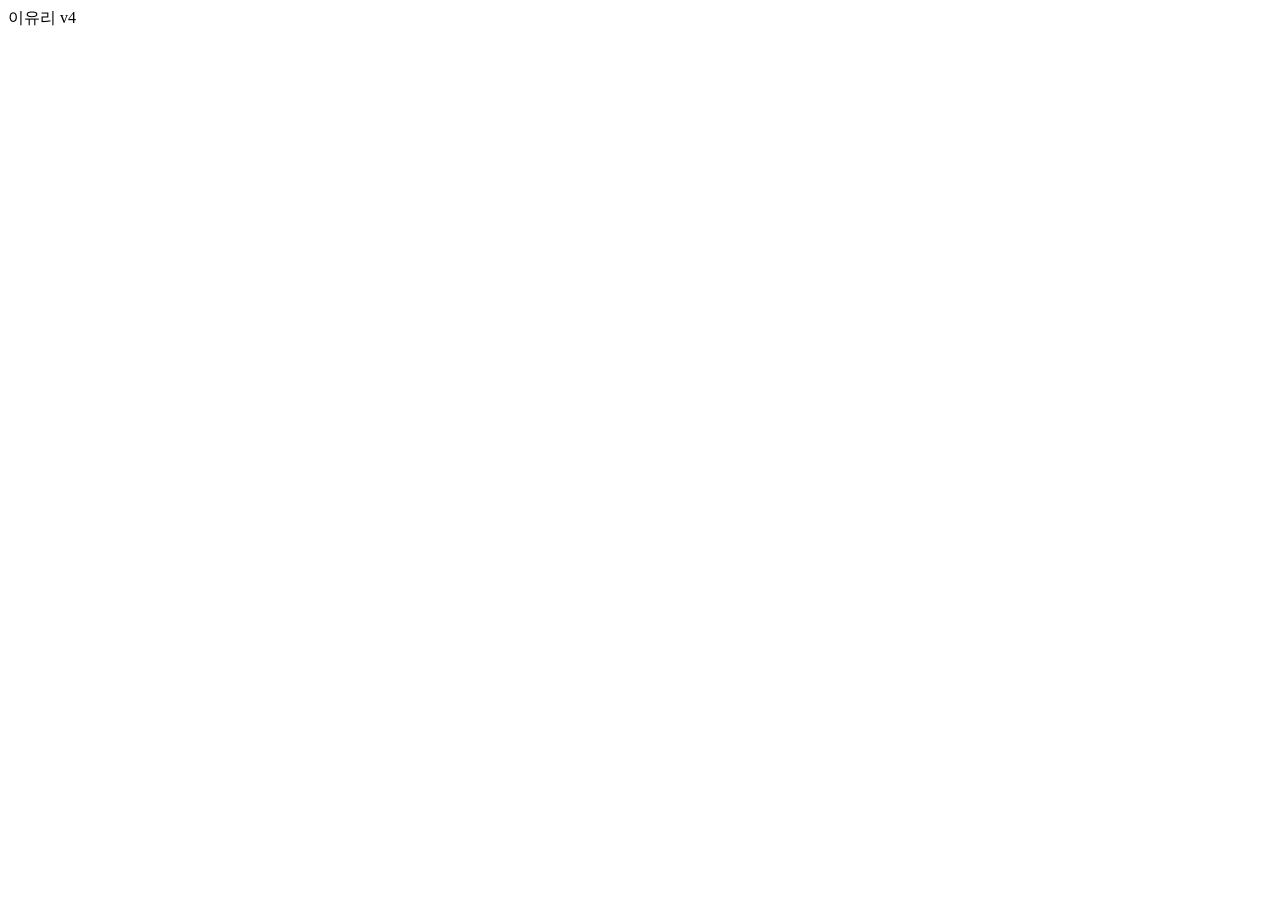
==== index.html @ d00e20e7 "v4" ====
<!DOCTYPE html>
<html lang="en">
<head>
    <meta charset="UTF-8">
    <meta name="viewport" content="width=device-width, initial-scale=1.0">
    <title>KD01</title>
</head>
<body>
    이유리 v4
</body>
</html>
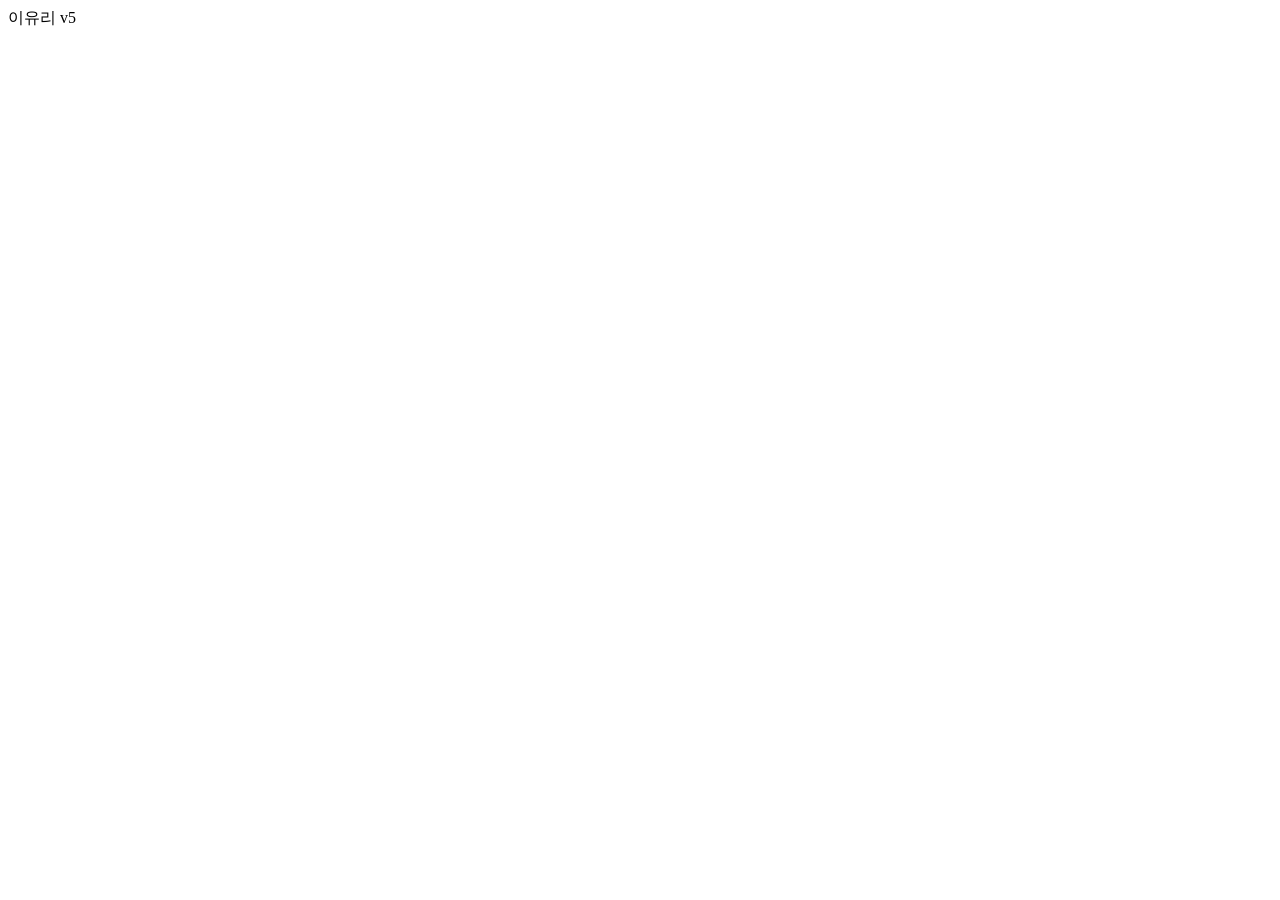
==== commit 41cb817d: "v5" ====
--- a/index.html
+++ b/index.html
@@ -6,6 +6,6 @@
     <title>KD01</title>
 </head>
 <body>
-    이유리 v4
+    이유리 v5
 </body>
-</html>+</html>
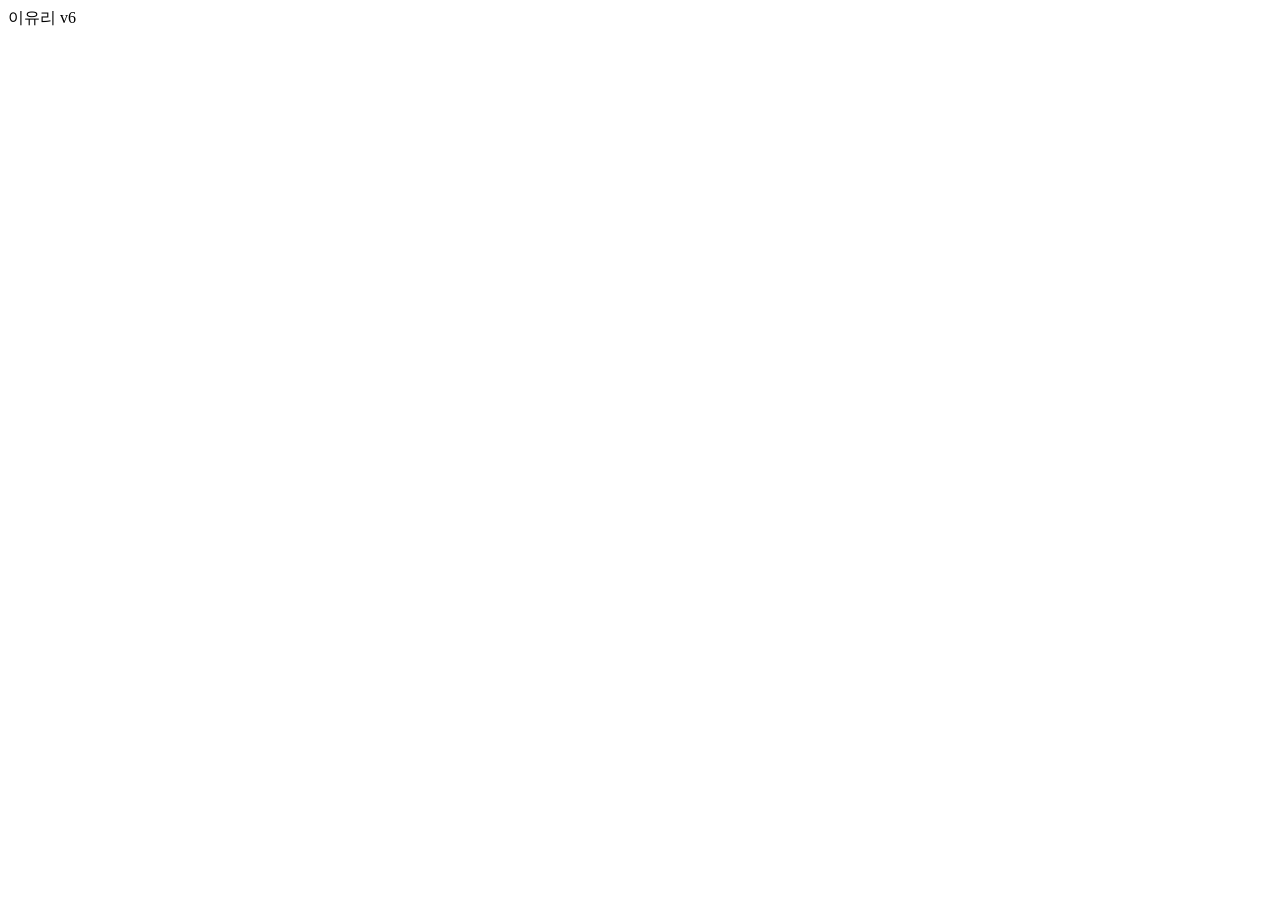
==== commit c61c62f4: "v6" ====
--- a/index.html
+++ b/index.html
@@ -6,6 +6,6 @@
     <title>KD01</title>
 </head>
 <body>
-    이유리 v5
+    이유리 v6
 </body>
 </html>
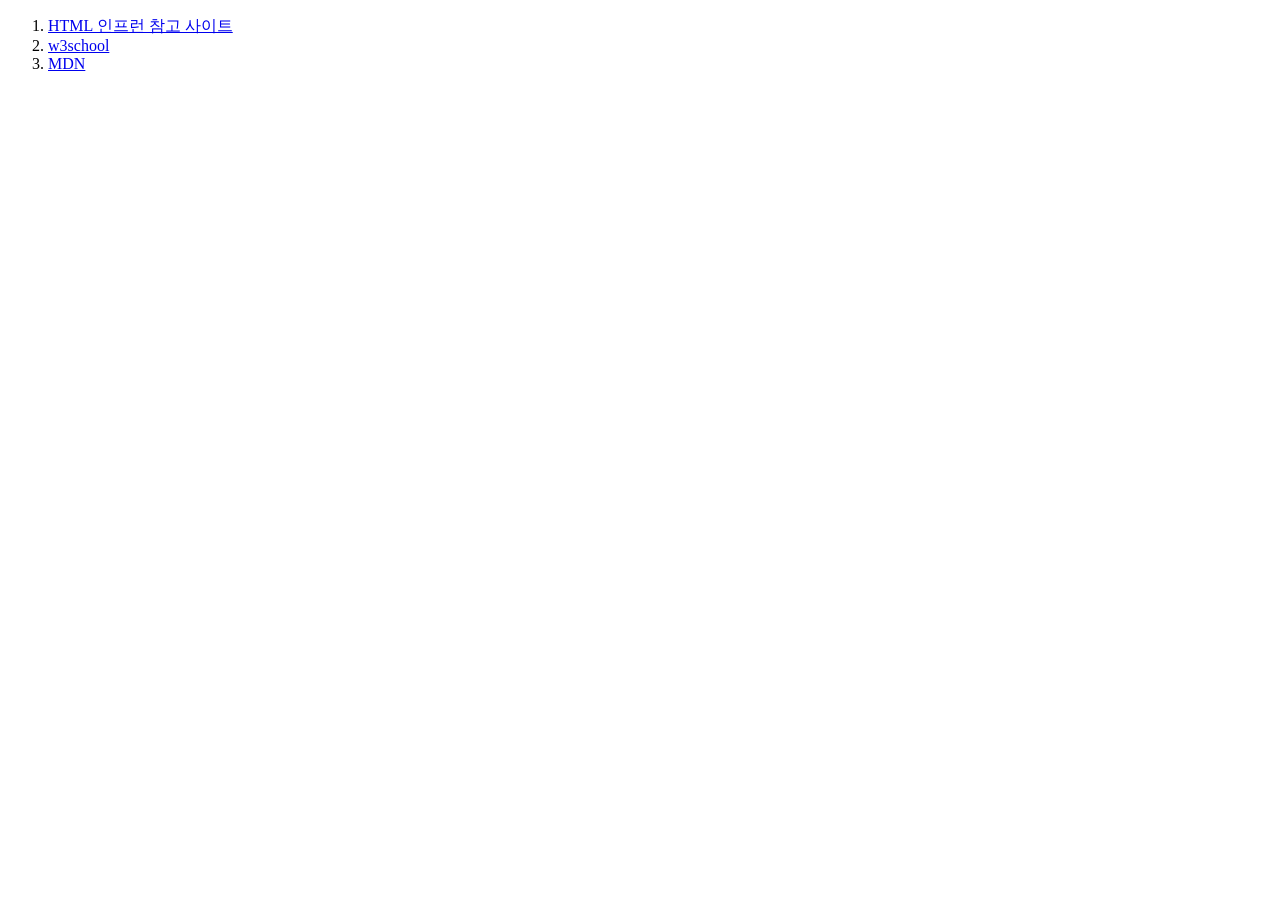
==== commit 8c3441aa: "html기초태그" ====
--- a/index.html
+++ b/index.html
@@ -6,6 +6,15 @@
     <title>KD01</title>
 </head>
 <body>
-    이유리 v6
+    <ol>
+    <li>
+<a href="https://www.inflearn.com/course/%EB%88%84%EA%B5%AC%EB%82%98-%EC%89%BD%EA%B2%8C-%EC%8B%9C%EC%9E%91%ED%95%98%EB%8A%94-%EC%9B%B9%EA%B0%9C%EB%B0%9C-%EA%B8%B0%EC%B4%88">HTML 인프런 참고 사이트</a>
+</li>
+<li>
+<a href="https://www.w3schools.com/">w3school</a>
+</li>
+<li>
+<a href="https://developer.mozilla.org/ko/">MDN</a></ol>
+</li>
 </body>
-</html>
+</html>
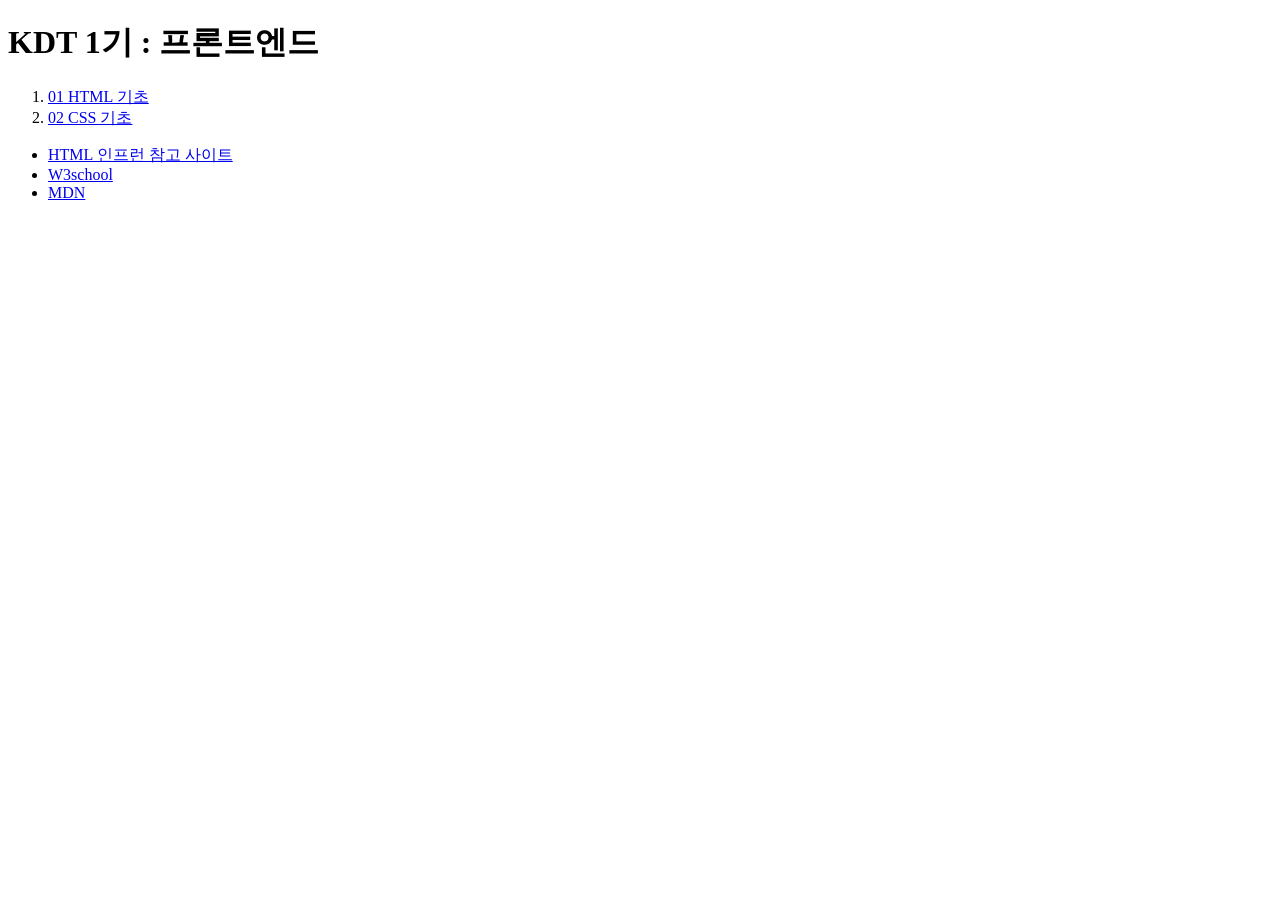
==== commit 75c0f88b: "05" ====
--- a/index.html
+++ b/index.html
@@ -1,20 +1,39 @@
 <!DOCTYPE html>
-<html lang="en">
+<html lang="ko">
+
 <head>
-    <meta charset="UTF-8">
-    <meta name="viewport" content="width=device-width, initial-scale=1.0">
-    <title>KD01</title>
+  <meta charset="UTF-8">
+  <meta name="viewport" content="width=device-width, initial-scale=1.0">
+  <!-- 외부스타일 -->
+  <link rel="stylesheet" type="text/css" href="./index.css">
+  <title>KD01</title>
 </head>
+
 <body>
-    <ol>
-    <li>
-<a href="https://www.inflearn.com/course/%EB%88%84%EA%B5%AC%EB%82%98-%EC%89%BD%EA%B2%8C-%EC%8B%9C%EC%9E%91%ED%95%98%EB%8A%94-%EC%9B%B9%EA%B0%9C%EB%B0%9C-%EA%B8%B0%EC%B4%88">HTML 인프런 참고 사이트</a>
-</li>
-<li>
-<a href="https://www.w3schools.com/">w3school</a>
-</li>
-<li>
-<a href="https://developer.mozilla.org/ko/">MDN</a></ol>
-</li>
+  <main>
+    <h1>KDT 1기 : 프론트엔드</h1>
+    <nav>
+      <ol>
+        <li><a href="./01/01.html">01 HTML 기초</a></li>
+        <li><a href="./02/02.html">02 CSS 기초</a></li>
+      </ol>
+    </nav>
+    <article>
+      <ul>
+        <li id="bt1">
+          <a
+            href="https://www.inflearn.com/course/%EB%88%84%EA%B5%AC%EB%82%98-%EC%89%BD%EA%B2%8C-%EC%8B%9C%EC%9E%91%ED%95%98%EB%8A%94-%EC%9B%B9%EA%B0%9C%EB%B0%9C-%EA%B8%B0%EC%B4%88">HTML
+            인프런 참고 사이트</a>
+        </li>
+        <li>
+          <a href="https://www.w3schools.com/">W3school</a>
+        </li>
+        <li>
+          <a href="https://developer.mozilla.org/ko/">MDN</a>
+        </li>
+      </ul>
+    </article>
+  </main>
 </body>
+
 </html>
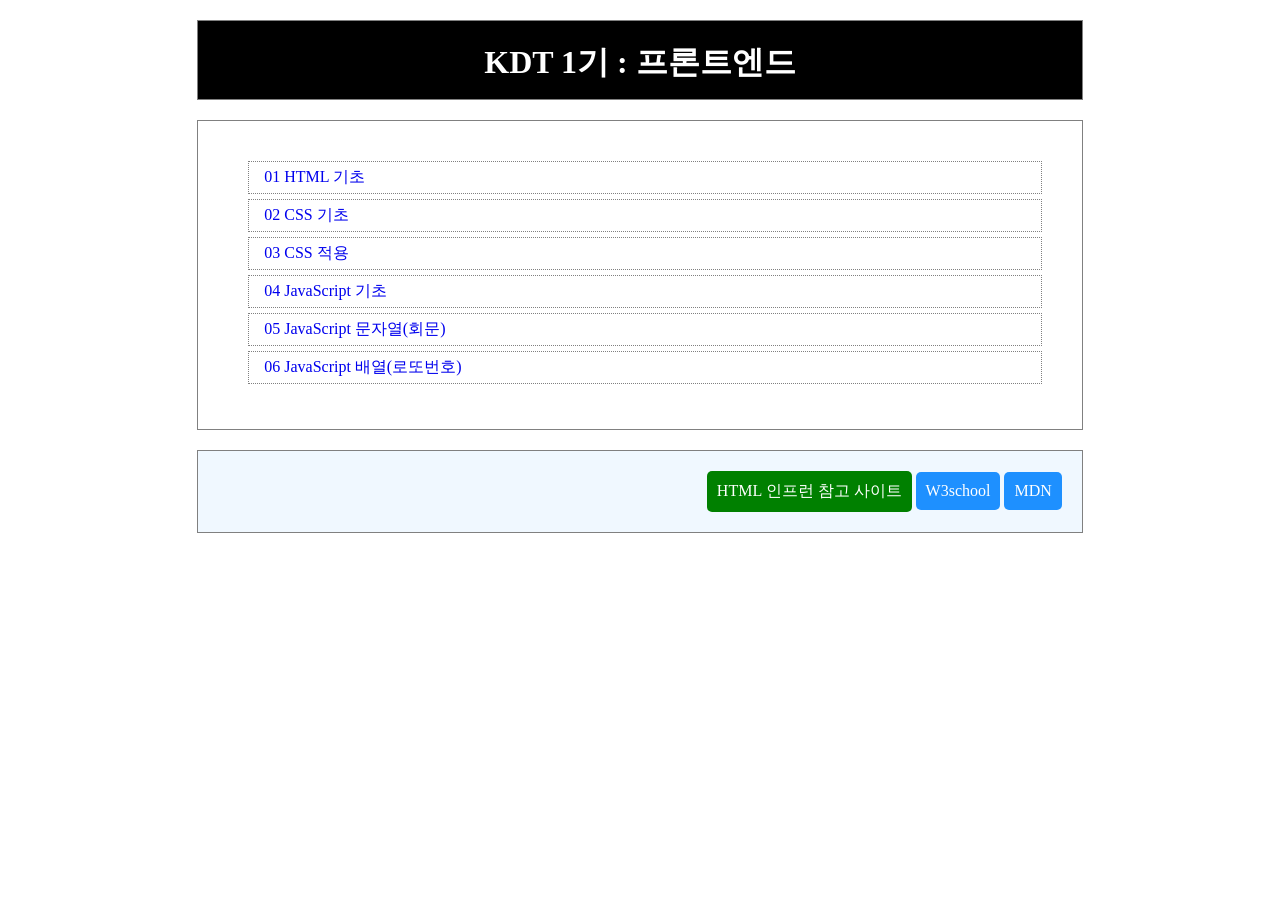
==== commit f9799bb4: "전체수정" ====
--- a/index.html
+++ b/index.html
@@ -16,6 +16,10 @@
       <ol>
         <li><a href="./01/01.html">01 HTML 기초</a></li>
         <li><a href="./02/02.html">02 CSS 기초</a></li>
+        <li><a href="./03/03.html">03 CSS 적용</a></li>
+        <li><a href="./04/04.html">04 JavaScript 기초</a></li>
+        <li><a href="./05/05.html">05 JavaScript 문자열(회문)</a></li>
+        <li><a href="./06/06.html">06 JavaScript 배열(로또번호)</a></li>
       </ol>
     </nav>
     <article>
--- a/index.css
+++ b/index.css
@@ -0,0 +1,84 @@
+* {
+  padding: 0px;
+  margin: 0px;
+  box-sizing: border-box;
+}
+
+main {
+  width: 80%;
+  margin-left: 10%;
+  padding: 20px;
+  border: 0px solid gray;
+  display: flex;
+  flex-direction: column;
+  align-items: center;
+}
+
+h1 , nav , article {
+  width : 90%;
+  margin-bottom: 20px;
+  border: 1px solid gray;
+}
+
+nav {
+  padding: 40px;
+}
+
+article {
+  padding: 20px;
+  background-color: aliceblue;
+}
+
+h1 { 
+  height: 80px;
+  padding: 20px;
+  background-color: black;
+  color : white;
+  font-weight: bold;
+  text-align: center;
+}
+
+/* ol > li  */
+nav li {
+  padding: 5px 15px;
+  margin-left: 10px;
+  margin-bottom: 5px;
+  border: 1px dotted gray;
+}
+
+nav li:hover {
+  background-color: beige;
+}
+
+article {
+  display: flex;
+  justify-content: end;
+}
+
+article li {
+  display: inline-flex;
+  padding: 10px;
+  background-color:dodgerblue;
+  color: white;
+  border-radius: 5px;
+}
+
+article li:hover, #bt1:hover {
+  background-color:brown;
+}
+
+#bt1 {
+  background-color: green;
+}
+
+ul > li, ol > li {
+  list-style: none;
+}
+
+a {
+  text-decoration: none;
+}
+
+article a:link , article a:visited, article a:hover {
+  color: white;
+}
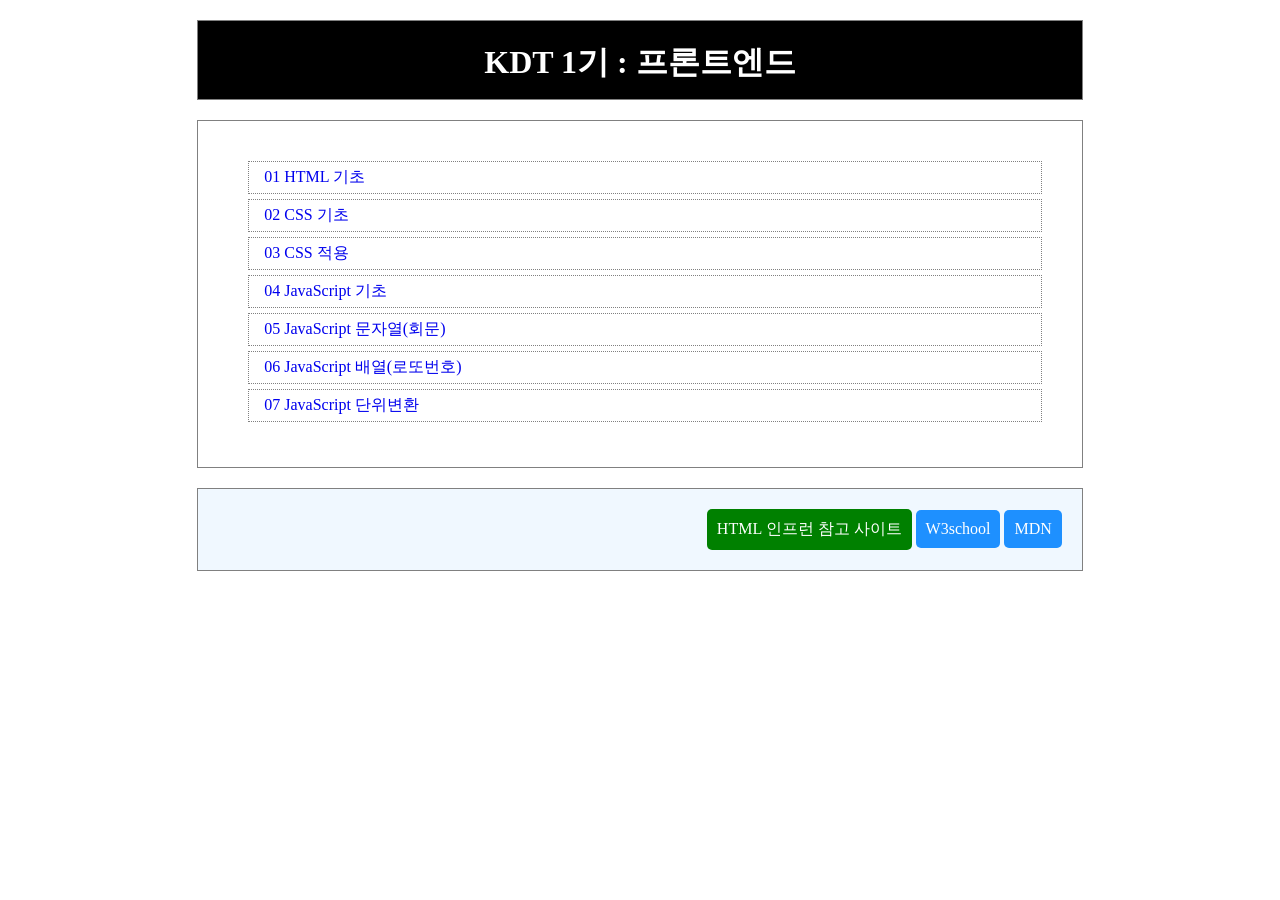
==== commit baea7cb3: "전체수정" ====
--- a/index.html
+++ b/index.html
@@ -20,6 +20,7 @@
         <li><a href="./04/04.html">04 JavaScript 기초</a></li>
         <li><a href="./05/05.html">05 JavaScript 문자열(회문)</a></li>
         <li><a href="./06/06.html">06 JavaScript 배열(로또번호)</a></li>
+        <li><a href="./07/07.html">07 JavaScript 단위변환</a></li>
       </ol>
     </nav>
     <article>
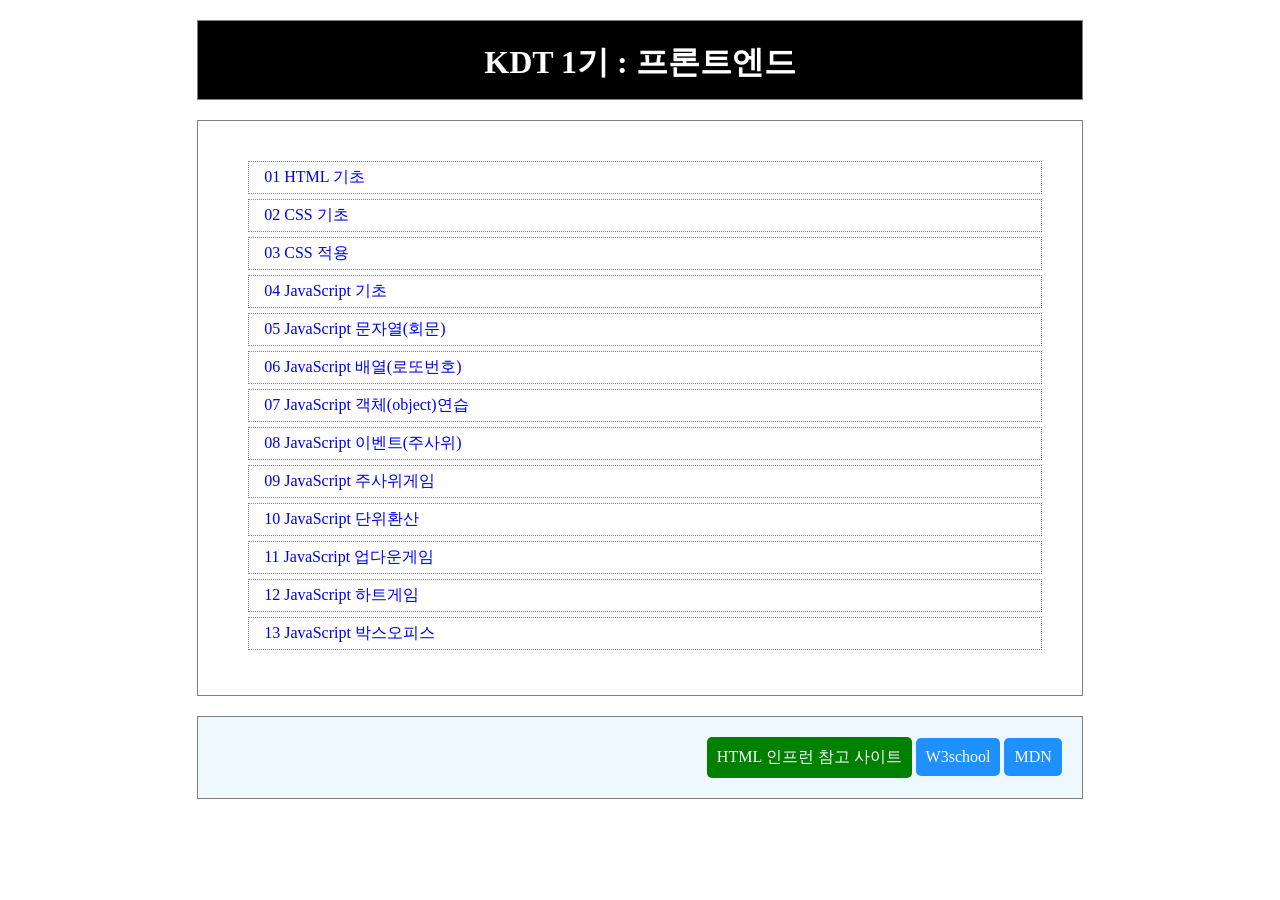
==== commit 811a1b82: "전체수정" ====
--- a/index.html
+++ b/index.html
@@ -20,7 +20,13 @@
         <li><a href="./04/04.html">04 JavaScript 기초</a></li>
         <li><a href="./05/05.html">05 JavaScript 문자열(회문)</a></li>
         <li><a href="./06/06.html">06 JavaScript 배열(로또번호)</a></li>
-        <li><a href="./07/07.html">07 JavaScript 단위변환</a></li>
+        <li><a href="./07/07.html">07 JavaScript 객체(object)연습</a></li>
+        <li><a href="./08/08.html">08 JavaScript 이벤트(주사위)</a></li>
+        <li><a href="./09/09.html">09 JavaScript 주사위게임</a></li>
+        <li><a href="./10/10.html">10 JavaScript 단위환산</a></li>
+        <li><a href="./11/11.html">11 JavaScript 업다운게임</a></li>
+        <li><a href="./12/12.html">12 JavaScript 하트게임</a></li>
+        <li><a href="./13/13.html">13 JavaScript 박스오피스</a></li>
       </ol>
     </nav>
     <article>
